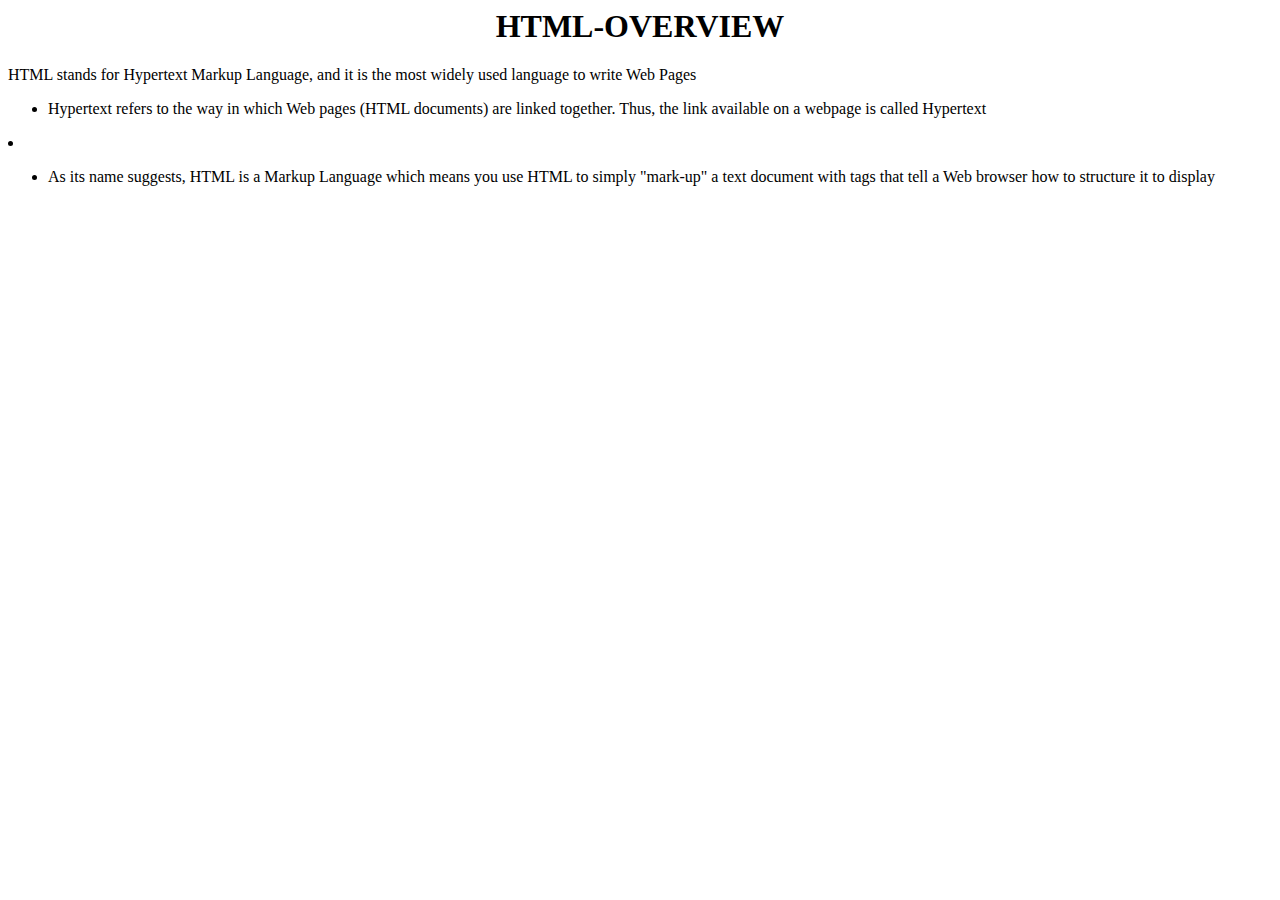
==== index.html @ f71add4b "Create index.html" ====
<html>
<head>
<title>HTML-OVEVIEW</title>
</head>
<body>
<h1 align="center">
HTML-OVERVIEW</h1>
<p1>HTML stands for Hypertext Markup Language, and it is the most widely used language to
write Web Pages</p1>
<p2><ul><li> Hypertext refers to the way in which Web pages (HTML documents) are linked
together. Thus, the link available on a webpage is called Hypertext</ul><li/></p2>
<p3><ul><li> As its name suggests, HTML is a Markup Language which means you use HTML to
simply "mark-up" a text document with tags that tell a Web browser how to structure
it to display</ul></li></p3>
</body>
</html>
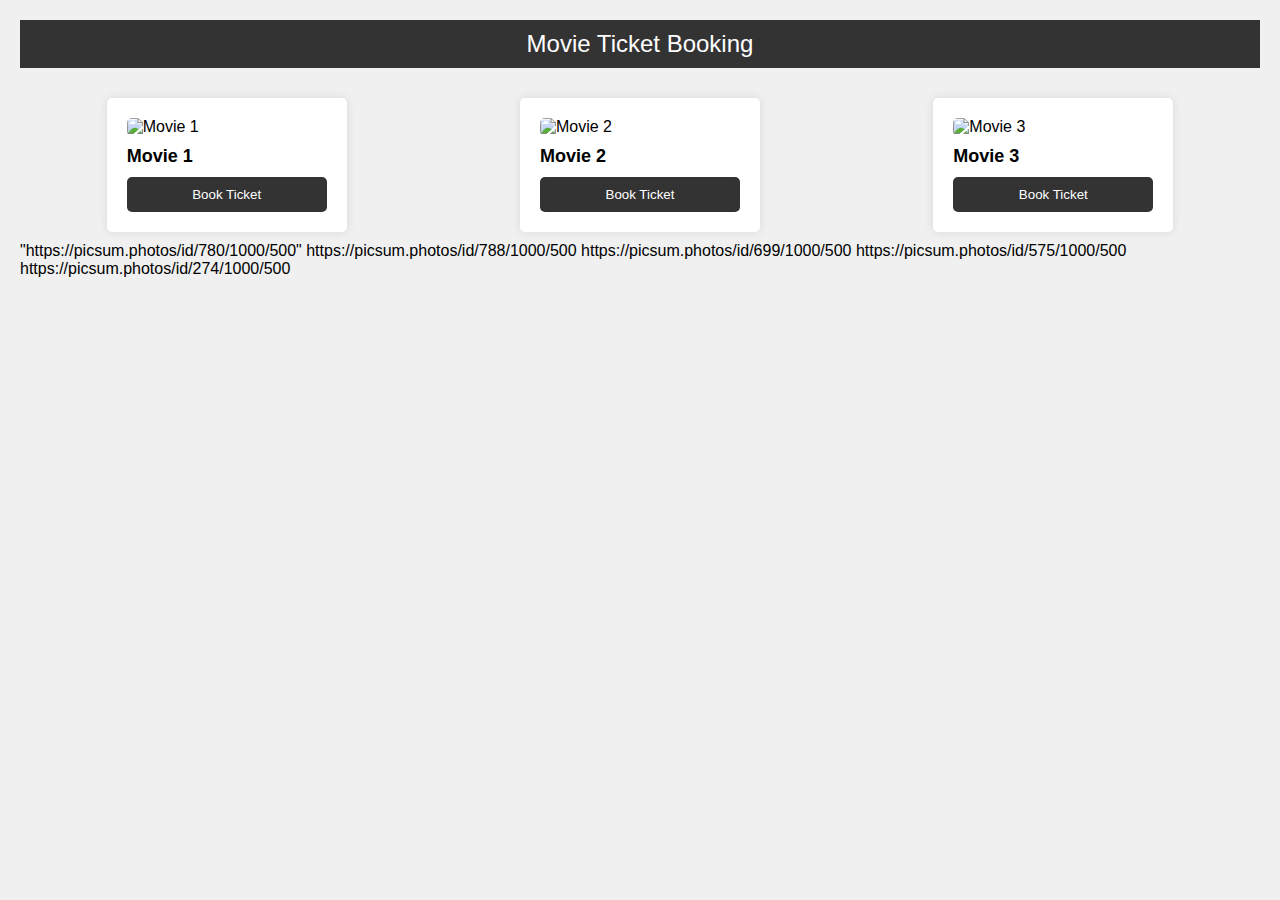
==== commit 7566f25e: "modified files" ====
--- a/index.html
+++ b/index.html
@@ -1,16 +1,101 @@
-<html>
+<!DOCTYPE html>
+<html lang="en">
+
 <head>
-<title>HTML-OVEVIEW</title>
+  <meta charset="UTF-8">
+  <meta name="viewport" content="width=device-width, initial-scale=1.0">
+  <title>Movie Ticket Booking</title>
+  <style>
+    body {
+      font-family: Arial, sans-serif;
+      margin: 0;
+      padding: 20px;
+      background-color: #f0f0f0;
+    }
+
+    .header {
+      background-color: #333;
+      color: white;
+      padding: 10px;
+      text-align: center;
+      font-size: 24px;
+      margin-bottom: 20px;
+    }
+
+    .movie-list {
+      display: flex;
+      justify-content: space-around;
+      flex-wrap: wrap;
+    }
+
+    .movie-card {
+      width: 200px;
+      padding: 20px;
+      margin: 10px;
+      background-color: #fff;
+      box-shadow: 0 0 10px rgba(0, 0, 0, 0.1);
+      border-radius: 5px;
+    }
+
+    .movie-card img {
+      width: 100%;
+      border-radius: 5px;
+    }
+
+    .movie-title {
+      font-size: 18px;
+      margin: 10px 0;
+      font-weight: bold;
+    }
+
+    .movie-btn {
+      display: block;
+      width: 100%;
+      padding: 10px;
+      text-align: center;
+      background-color: #333;
+      color: white;
+      border: none;
+      border-radius: 5px;
+      cursor: pointer;
+      transition: background-color 0.3s ease;
+    }
+
+    .movie-btn:hover {
+      background-color: #555;
+    }
+  </style>
 </head>
+
 <body>
-<h1 align="center">
-HTML-OVERVIEW</h1>
-<p1>HTML stands for Hypertext Markup Language, and it is the most widely used language to
-write Web Pages</p1>
-<p2><ul><li> Hypertext refers to the way in which Web pages (HTML documents) are linked
-together. Thus, the link available on a webpage is called Hypertext</ul><li/></p2>
-<p3><ul><li> As its name suggests, HTML is a Markup Language which means you use HTML to
-simply "mark-up" a text document with tags that tell a Web browser how to structure
-it to display</ul></li></p3>
+  <div class="header">
+    Movie Ticket Booking
+  </div>
+
+  <div class="movie-list">
+    <div class="movie-card">
+      <img src="https://via.placeholder.com/150" alt="Movie 1">
+      <div class="movie-title">Movie 1</div>
+      <button class="movie-btn">Book Ticket</button>
+    </div>
+
+    <div class="movie-card">
+      <img src="https://via.placeholder.com/150" alt="Movie 2">
+      <div class="movie-title">Movie 2</div>
+      <button class="movie-btn">Book Ticket</button>
+    </div>
+
+    <div class="movie-card">
+      <img src="https://via.placeholder.com/150" alt="Movie 3">
+      <div class="movie-title">Movie 3</div>
+      <button class="movie-btn">Book Ticket</button>
+    </div>
+  </div>
 </body>
+
 </html>
+"https://picsum.photos/id/780/1000/500"
+https://picsum.photos/id/788/1000/500
+https://picsum.photos/id/699/1000/500
+https://picsum.photos/id/575/1000/500
+https://picsum.photos/id/274/1000/500